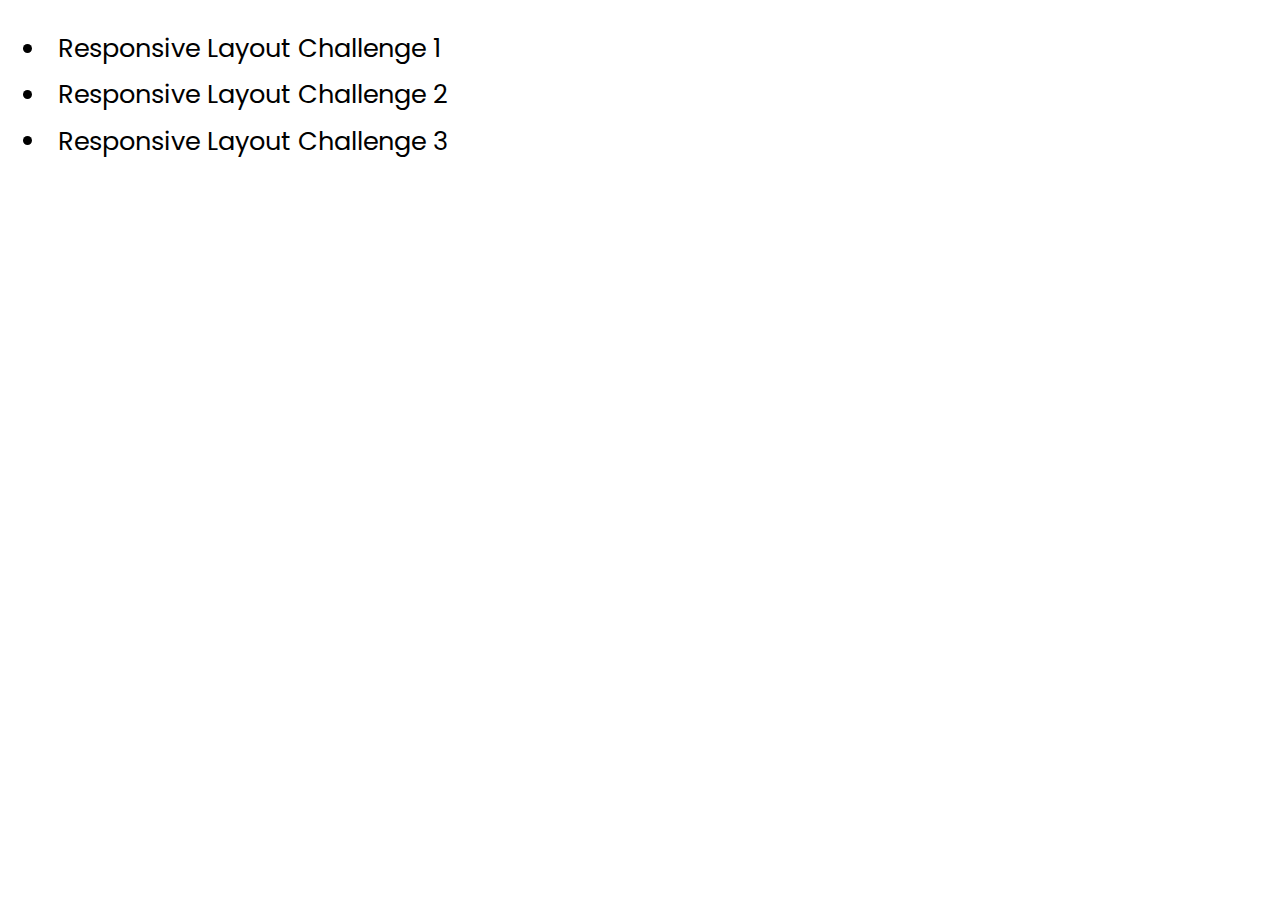
==== index.html @ f78c82d9 "completed chal 1" ====
<!DOCTYPE html>
<html lang="en">
<head>
    <meta charset="UTF-8">
    <meta name="viewport" content="width=device-width, initial-scale=1.0">
    <meta http-equiv="X-UA-Compatible" content="ie=edge">
    <title>Responsive Layout</title>
    <link href="https://fonts.googleapis.com/css?family=Merriweather|Poppins" rel="stylesheet">

    <style>
        body {
            font-family: 'Poppins', serif;
            font-size: 2vw;

        }

        li a {
            list-style-type: none;
            text-decoration: none;
            color: black;
            outline: none;
            line-height: 1.8em;
            padding: 0.4em;
        }

        a:hover {
            color: white;
            background-color: black;
            border-radius: 0.4rem;
            transition: smooth 0.8s ease-in;
        }
    </style>
</head>
<body>
    <ul>
        <li>
            <a href="/challenge_one/responsive_layout_challenge.html"> Responsive Layout Challenge 1</a>
        </li>

        <li>
            <a href="/challenge_two/responsive_layout_challenge_2.html"> Responsive Layout Challenge 2</a>
        </li>

        <li>
            <a href="/challenge_three/responsive_layout_challenge_3.html"> Responsive Layout Challenge 3</a>
        </li>
    </ul>
</body>
</html>
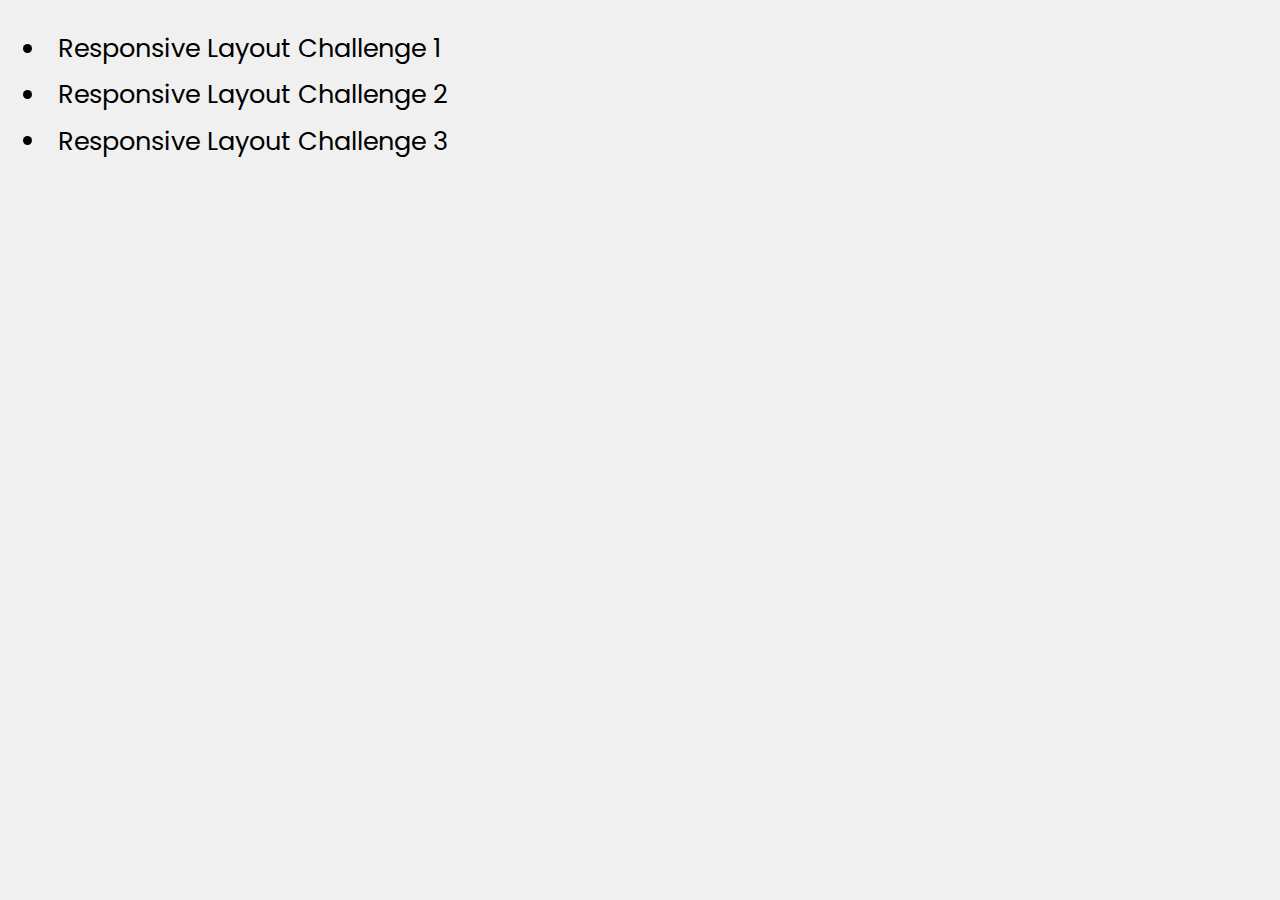
==== commit 68291b20: "challenge 3 updated" ====
--- a/index.html
+++ b/index.html
@@ -11,6 +11,7 @@
         body {
             font-family: 'Poppins', serif;
             font-size: 2vw;
+            background: #f0f0f0;
 
         }
 
@@ -24,8 +25,7 @@
         }
 
         a:hover {
-            color: white;
-            background-color: black;
+            color:  #8a8a8a;
             border-radius: 0.4rem;
             transition: smooth 0.8s ease-in;
         }
@@ -34,15 +34,15 @@
 <body>
     <ul>
         <li>
-            <a href="/challenge_one/responsive_layout_challenge.html"> Responsive Layout Challenge 1</a>
+            <a href="challenge_one/responsive_layout_challenge.html"> Responsive Layout Challenge 1</a>
         </li>
 
         <li>
-            <a href="/challenge_two/responsive_layout_challenge_2.html"> Responsive Layout Challenge 2</a>
+            <a href="challenge_two/responsive_layout_challenge_2.html"> Responsive Layout Challenge 2</a>
         </li>
 
         <li>
-            <a href="/challenge_three/responsive_layout_challenge_3.html"> Responsive Layout Challenge 3</a>
+            <a href="challenge_three/index.html"> Responsive Layout Challenge 3</a>
         </li>
     </ul>
 </body>
